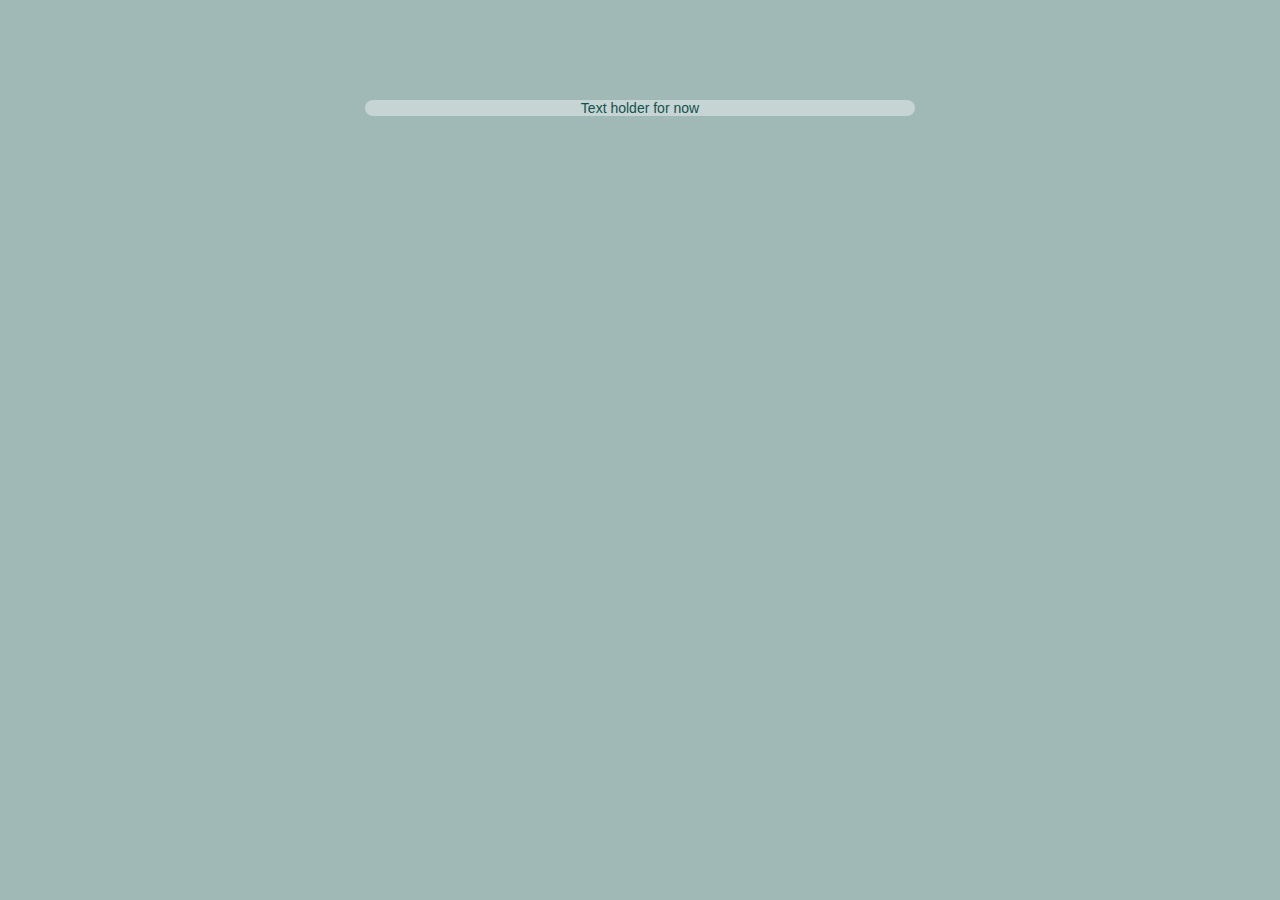
==== highestscore.html @ cb4a0027 "Creating simple html page with css and script, and div place holder" ====
<!DOCTYPE html>
<html lang="en">
<head>
    <meta charset="UTF-8">
    <meta name="viewport" content="width=device-width, initial-scale=1.0">
    
    <!-- Website title -->
    <title>Highest Score</title>

    <!-- Loading CSS sheet -->
    <link rel="stylesheet" href="style.css" />
</head>
<body>

    <div class="container">
        Text holder for now

    </div>

    <!-- Adding JavaSript sheet -->
    <script scr="script.js"></script>
</body>
</html>
---- style.css ----
body {
    background-color: #13524c67;
    font-size: 14px;
    font-family: Verdana, Geneva, Tahoma, sans-serif;
    color: #13524c;
}

a:link, a:visited {
    color: #13524c;
}

a:hover, a:active  {
    color: #FFFFFF;
}

.link, .timer {
    position: absolute;
    font-size: 14px;
    font-family: Verdana, Geneva, Tahoma, sans-serif;
}

.link {
    top: 10px;
    left: 10px;
}

.timer {
    top: 10px;
    right: 10px;
}

.container {
    background-color: #FFFFFF66;
    margin: 100px auto 0 auto;
    max-width: 550px;
    text-align: center;
    border-radius: 10px;
}

#instruction, #start-quiz, #save-score {
    padding: 5px 10px 5px 10px;
    border-radius: 10px;
}

.hide {
    display: none;
}

button {
    background-color: #13524c;
    color: #FFFFFF;
    cursor: pointer;
    border: 0;
    font-size: 100%;
    padding: 5px 15px;
    margin: 10px;
    border-radius: 5px;
}

button:hover {
    background-color: #13524c67;
}
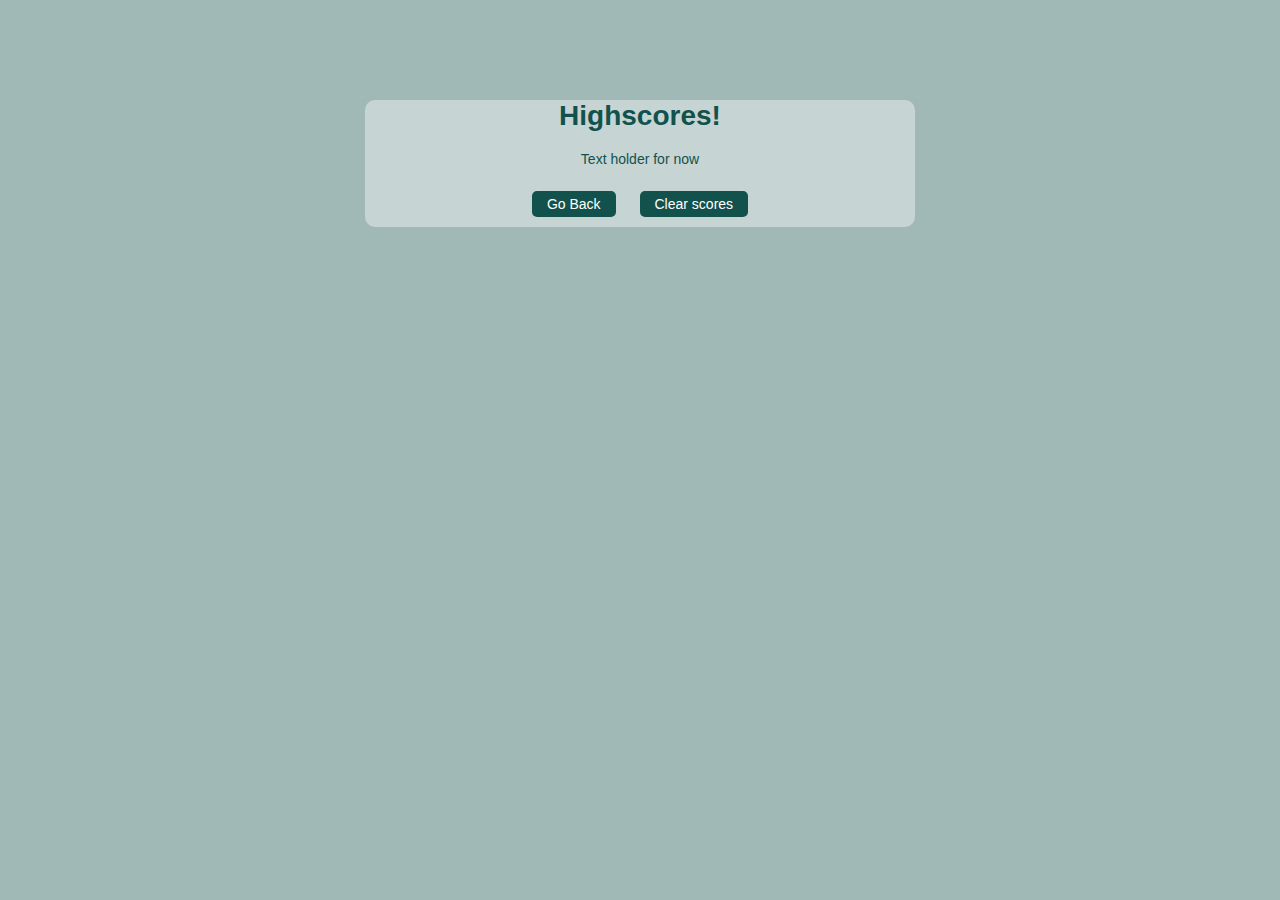
==== commit 3336bce5: "Adding text holder, go back and clear button" ====
--- a/highestscore.html
+++ b/highestscore.html
@@ -13,8 +13,19 @@
 <body>
 
     <div class="container">
+        <h1>Highscores!</h1>
+        <ol id="highscore"></ol>
         Text holder for now
 
+        <!-- Go back to game and clear button -->
+        <p>
+            <button>
+                <a href="index.html" id="goBack">Go Back</a>
+            </button>
+            <button id="clearScore">
+                Clear scores
+            </button>
+        </p>
     </div>
 
     <!-- Adding JavaSript sheet -->
--- a/style.css
+++ b/style.css
@@ -7,11 +7,19 @@
 
 a:link, a:visited {
     color: #13524c;
+    text-decoration: none;
 }
 
 a:hover, a:active  {
     color: #FFFFFF;
+    text-decoration: none;
 }
+
+a:link#goBack {
+    color: #FFFFFF;
+    text-decoration: none;
+}
+
 
 .link, .timer {
     position: absolute;
@@ -42,9 +50,9 @@
     border-radius: 10px;
 }
 
-.hide {
+/* .hide {
     display: none;
-}
+} */
 
 button {
     background-color: #13524c;
@@ -61,3 +69,7 @@
     background-color: #13524c67;
 }
 
+#goBack   { 
+    color: #FFFFFF;
+    text-decoration: none;
+}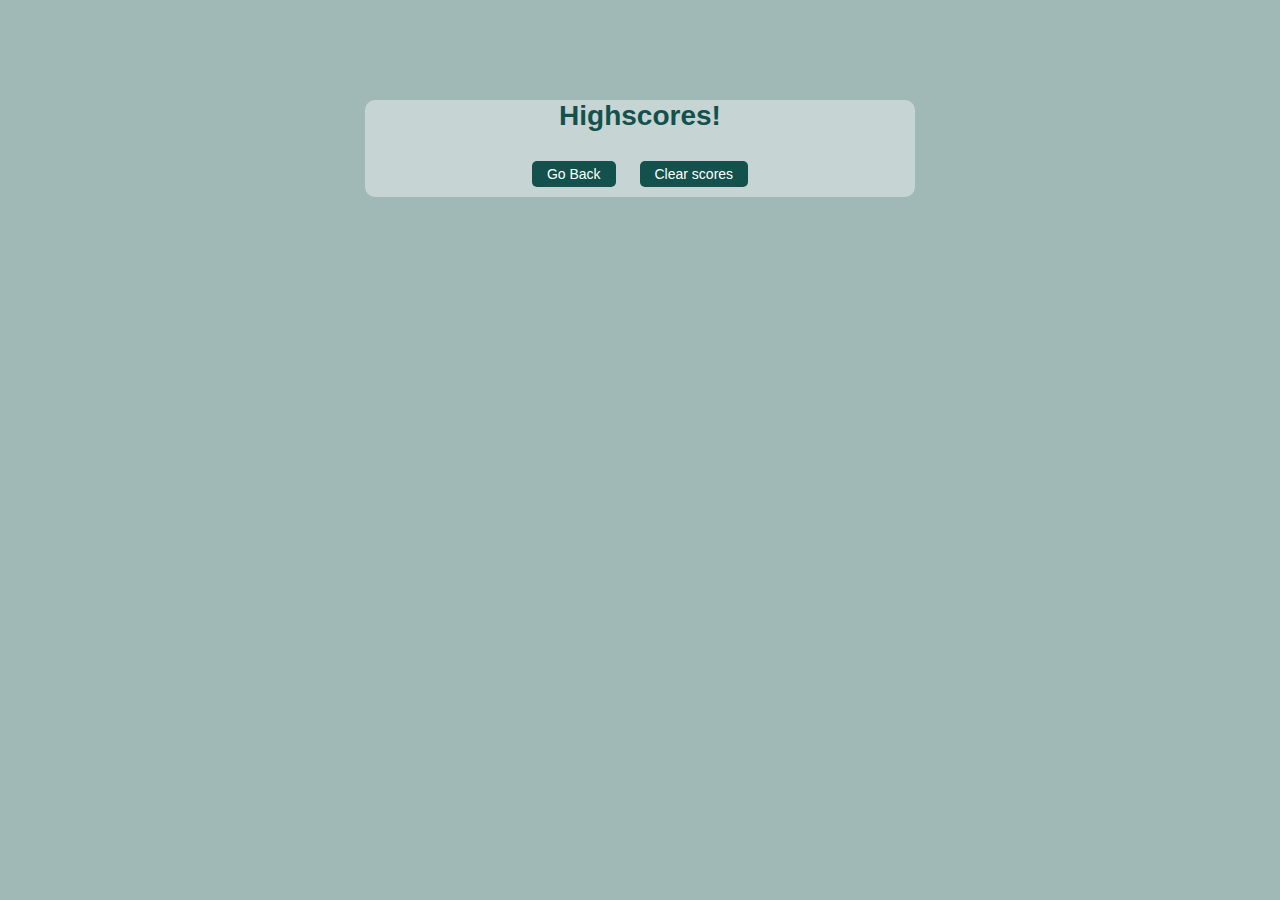
==== commit b0def9b5: "taking text holder off" ====
--- a/highestscore.html
+++ b/highestscore.html
@@ -14,8 +14,7 @@
 
     <div class="container">
         <h1>Highscores!</h1>
-        <ol id="highscore"></ol>
-        Text holder for now
+        <ol id="highscores"></ol>
 
         <!-- Go back to game and clear button -->
         <p>
@@ -29,6 +28,6 @@
     </div>
 
     <!-- Adding JavaSript sheet -->
-    <script scr="script.js"></script>
+    <script src="scores.js"></script>
 </body>
 </html>--- a/style.css
+++ b/style.css
@@ -50,9 +50,9 @@
     border-radius: 10px;
 }
 
-/* .hide {
+.hide {
     display: none;
-} */
+}
 
 button {
     background-color: #13524c;
